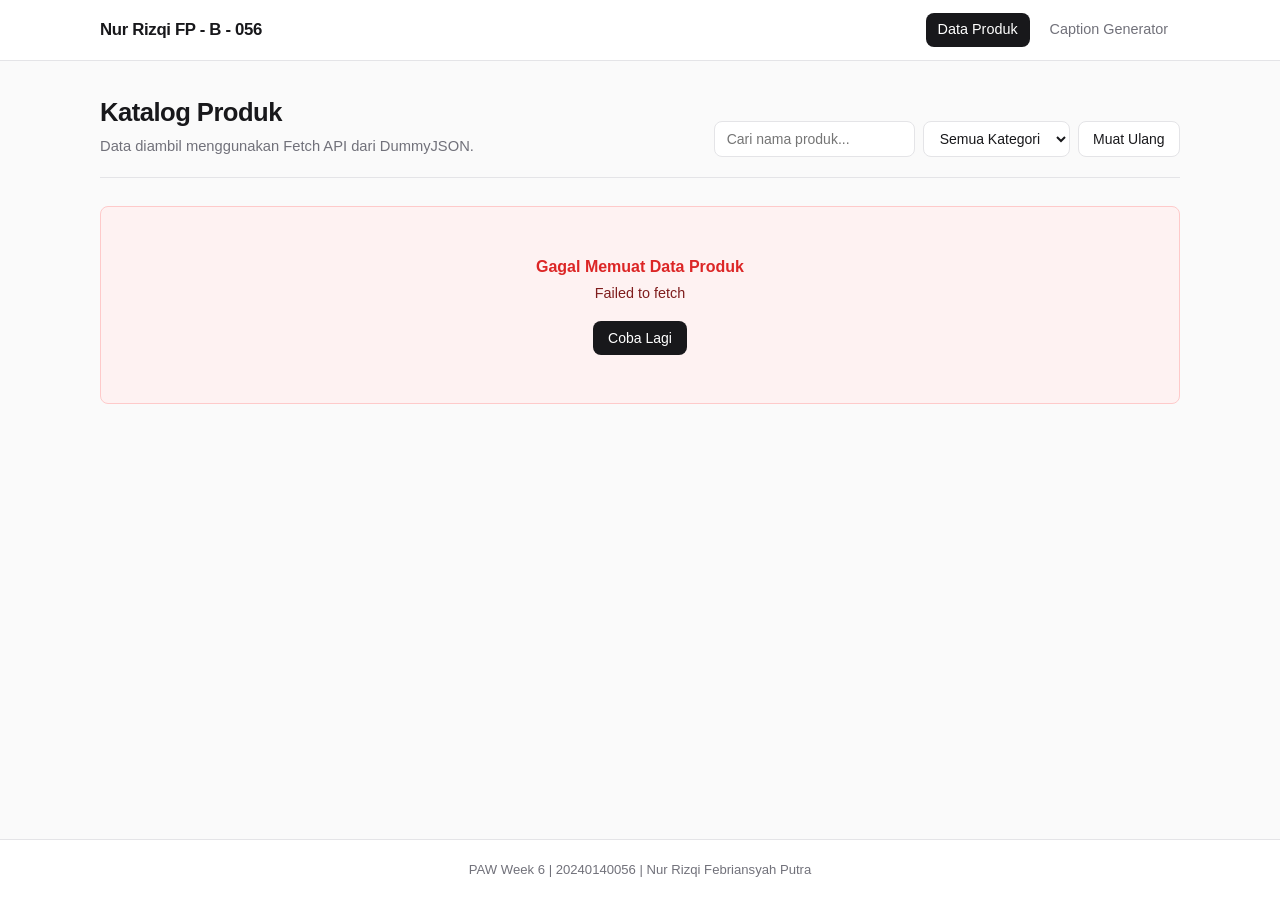
==== index.html @ 58910323 "first commit" ====
<!DOCTYPE html>
<html lang="id">
<head>
  <meta charset="UTF-8">
  <meta name="viewport" content="width=device-width, initial-scale=1.0">
  <title>Katalog Produk</title>
  <link rel="stylesheet" href="css/index.css">
</head>
<body>
  <header class="navbar">
    <div class="container nav-container">
      <a href="index.html" class="brand">Nur Rizqi FP - B - 056</a>
      <nav class="nav-links">
        <a href="index.html" class="nav-link active">Data Produk</a>
        <a href="form.html" class="nav-link">Caption Generator</a>
      </nav>
    </div>
  </header>

  <main class="container main-content">
    <section class="page-header">
      <div>
        <h1>Katalog Produk</h1>
        <p class="subtitle">Data diambil menggunakan Fetch API dari DummyJSON.</p>
      </div>
      <div class="toolbar">
        <input 
          type="search" 
          id="search-input" 
          class="input-control" 
          placeholder="Cari nama produk..." 
          aria-label="Cari produk"
        >
        <select id="category-filter" class="input-control" aria-label="Filter kategori">
          <option value="all">Semua Kategori</option>
        </select>
        <button id="refresh-btn" class="btn btn-outline" type="button">Muat Ulang</button>
      </div>
    </section>

    <!-- Status Loading -->
    <div id="loading-state" class="status-box" role="status" aria-live="polite">
      <div class="spinner"></div>
      <p>Memuat daftar produk dari server...</p>
    </div>

    <!-- Status Error -->
    <div id="error-state" class="status-box error-box hidden" role="alert">
      <p class="error-title">Gagal Memuat Data Produk</p>
      <p id="error-message" class="error-desc">Terjadi kesalahan saat menghubungi server.</p>
      <button id="retry-btn" class="btn btn-primary" type="button">Coba Lagi</button>
    </div>

    <!-- Info Jumlah Produk -->
    <div id="result-meta" class="result-meta hidden">
      Menampilkan <span id="product-count">0</span> produk
    </div>

    <!-- Daftar Produk -->
    <section id="product-grid" class="product-grid" aria-label="Daftar Produk"></section>
  </main>

  <footer class="footer">
    <div class="container">
      <p>PAW Week 6 | 20240140056 | Nur Rizqi Febriansyah Putra</p>
    </div>
  </footer>

  <script src="js/index.js"></script>
</body>
</html>
---- css/index.css ----
/* Reset & Variabel */
:root {
  --bg: #fafafa;
  --surface: #ffffff;
  --text: #18181b;
  --text-muted: #71717a;
  --border: #e4e4e7;
  --primary: #18181b;
  --primary-hover: #27272a;
  --accent-red: #dc2626;
  --accent-green: #16a34a;
  --star-active: #facc15;
  --star-empty: #d4d4d8;
  --radius: 8px;
}

* {
  box-sizing: border-box;
  margin: 0;
  padding: 0;
}

body {
  font-family: -apple-system, BlinkMacSystemFont, "Segoe UI", Roboto, Inter, sans-serif;
  background-color: var(--bg);
  color: var(--text);
  line-height: 1.5;
  min-height: 100vh;
  display: flex;
  flex-direction: column;
}

.container {
  width: 100%;
  max-width: 1120px;
  margin: 0 auto;
  padding: 0 1.25rem;
}

/* Navigasi */
.navbar {
  background-color: var(--surface);
  border-bottom: 1px solid var(--border);
  position: sticky;
  top: 0;
  z-index: 20;
}

.nav-container {
  height: 60px;
  display: flex;
  align-items: center;
  justify-content: space-between;
}

.brand {
  font-weight: 700;
  font-size: 1.05rem;
  color: var(--text);
  text-decoration: none;
  letter-spacing: -0.02em;
}

.nav-links {
  display: flex;
  gap: 0.5rem;
}

.nav-link {
  text-decoration: none;
  color: var(--text-muted);
  font-size: 0.9rem;
  font-weight: 500;
  padding: 0.4rem 0.75rem;
  border-radius: var(--radius);
  transition: color 0.15s ease, background-color 0.15s ease;
}

.nav-link:hover {
  color: var(--text);
  background-color: #f4f4f5;
}

.nav-link.active {
  color: var(--surface);
  background-color: var(--primary);
}

/* Header & Toolbar */
.main-content {
  flex: 1;
  padding-top: 2rem;
  padding-bottom: 3rem;
}

.page-header {
  display: flex;
  flex-wrap: wrap;
  justify-content: space-between;
  align-items: flex-end;
  gap: 1rem;
  margin-bottom: 1.75rem;
  padding-bottom: 1.25rem;
  border-bottom: 1px solid var(--border);
}

.page-header h1 {
  font-size: 1.6rem;
  font-weight: 700;
  letter-spacing: -0.02em;
}

.subtitle {
  color: var(--text-muted);
  font-size: 0.92rem;
  margin-top: 0.25rem;
}

.toolbar {
  display: flex;
  flex-wrap: wrap;
  gap: 0.5rem;
}

.input-control {
  padding: 0.5rem 0.75rem;
  border: 1px solid var(--border);
  border-radius: var(--radius);
  background-color: var(--surface);
  font-size: 0.875rem;
  color: var(--text);
  outline: none;
}

.input-control:focus {
  border-color: var(--primary);
}

.btn {
  padding: 0.5rem 0.9rem;
  border-radius: var(--radius);
  font-size: 0.875rem;
  font-weight: 500;
  cursor: pointer;
  border: 1px solid transparent;
  transition: background-color 0.15s ease, border-color 0.15s ease;
}

.btn-primary {
  background-color: var(--primary);
  color: var(--surface);
}

.btn-primary:hover {
  background-color: var(--primary-hover);
}

.btn-outline {
  background-color: var(--surface);
  color: var(--text);
  border-color: var(--border);
}

.btn-outline:hover {
  background-color: #f4f4f5;
}

/* Status Loading & Error */
.status-box {
  background-color: var(--surface);
  border: 1px solid var(--border);
  border-radius: var(--radius);
  padding: 3rem 1.5rem;
  text-align: center;
  margin: 1.5rem 0;
}

.spinner {
  width: 28px;
  height: 28px;
  border: 3px solid var(--border);
  border-top-color: var(--primary);
  border-radius: 50%;
  margin: 0 auto 0.75rem;
  animation: spin 0.75s linear infinite;
}

@keyframes spin {
  to {
    transform: rotate(360deg);
  }
}

.error-box {
  border-color: #fecaca;
  background-color: #fef2f2;
}

.error-title {
  font-weight: 600;
  color: var(--accent-red);
  margin-bottom: 0.25rem;
}

.error-desc {
  color: #7f1d1d;
  font-size: 0.9rem;
  margin-bottom: 1rem;
}

.hidden {
  display: none !important;
}

.result-meta {
  font-size: 0.85rem;
  color: var(--text-muted);
  margin-bottom: 1rem;
}

/* Grid Produk */
.product-grid {
  display: grid;
  grid-template-columns: repeat(auto-fill, minmax(240px, 1fr));
  gap: 1.25rem;
}

.product-card {
  background-color: var(--surface);
  border: 1px solid var(--border);
  border-radius: var(--radius);
  overflow: hidden;
  display: flex;
  flex-direction: column;
  transition: transform 0.15s ease, box-shadow 0.15s ease;
}

.product-card:hover {
  transform: translateY(-2px);
  box-shadow: 0 6px 16px rgba(0, 0, 0, 0.05);
}

.product-thumb-wrapper {
  position: relative;
  width: 100%;
  aspect-ratio: 4 / 3;
  background-color: #f4f4f5;
  overflow: hidden;
}

.product-thumb {
  width: 100%;
  height: 100%;
  object-fit: contain;
  padding: 0.5rem;
}

.discount-badge {
  position: absolute;
  top: 0.6rem;
  left: 0.6rem;
  background-color: var(--primary);
  color: var(--surface);
  font-size: 0.72rem;
  font-weight: 600;
  padding: 0.2rem 0.45rem;
  border-radius: 4px;
}

.product-body {
  padding: 1rem;
  display: flex;
  flex-direction: column;
  flex: 1;
  gap: 0.45rem;
}

.product-category {
  font-size: 0.72rem;
  text-transform: uppercase;
  letter-spacing: 0.04em;
  color: var(--text-muted);
}

.product-title {
  font-size: 0.98rem;
  font-weight: 600;
  color: var(--text);
  line-height: 1.35;
  display: -webkit-box;
  -webkit-line-clamp: 2;
  -webkit-box-orient: vertical;
  overflow: hidden;
}

/* Rating Bintang 5 Presisi Desimal */
.rating-row {
  display: flex;
  align-items: center;
  gap: 0.4rem;
  margin-top: 0.1rem;
}

.stars-outer {
  position: relative;
  display: inline-block;
  font-size: 0.95rem;
  line-height: 1;
  letter-spacing: 2px;
  color: var(--star-empty);
  user-select: none;
}

.stars-outer::before {
  content: "★★★★★";
}

.stars-inner {
  position: absolute;
  top: 0;
  left: 0;
  white-space: nowrap;
  overflow: hidden;
  color: var(--star-active);
}

.stars-inner::before {
  content: "★★★★★";
}

.rating-value {
  font-size: 0.8rem;
  font-weight: 600;
  color: var(--text-muted);
}

/* Harga Sebelum (Coret) & Sesudah Diskon */
.price-group {
  margin-top: auto;
  padding-top: 0.65rem;
  border-top: 1px solid #f4f4f5;
  display: flex;
  align-items: baseline;
  gap: 0.5rem;
  flex-wrap: wrap;
}

.price-final {
  font-size: 1.08rem;
  font-weight: 700;
  color: var(--text);
}

.price-original {
  font-size: 0.82rem;
  color: var(--text-muted);
  text-decoration: line-through;
}

/* Footer */
.footer {
  border-top: 1px solid var(--border);
  background-color: var(--surface);
  padding: 1.25rem 0;
  text-align: center;
  font-size: 0.82rem;
  color: var(--text-muted);
}
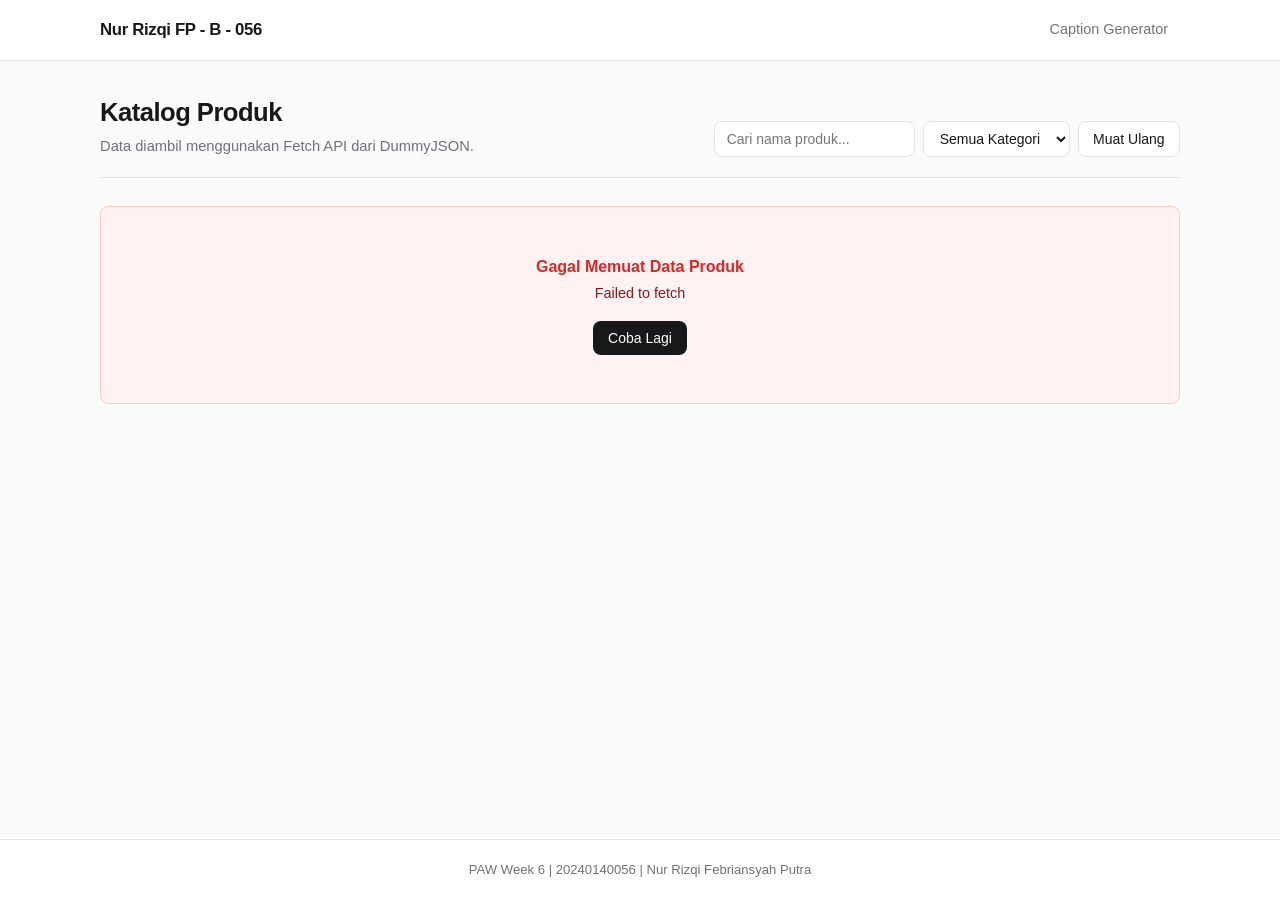
==== commit 664d4831: "Perbaikan redudansi tombol pada kedua halaman html" ====
--- a/index.html
+++ b/index.html
@@ -11,7 +11,6 @@
     <div class="container nav-container">
       <a href="index.html" class="brand">Nur Rizqi FP - B - 056</a>
       <nav class="nav-links">
-        <a href="index.html" class="nav-link active">Data Produk</a>
         <a href="form.html" class="nav-link">Caption Generator</a>
       </nav>
     </div>
